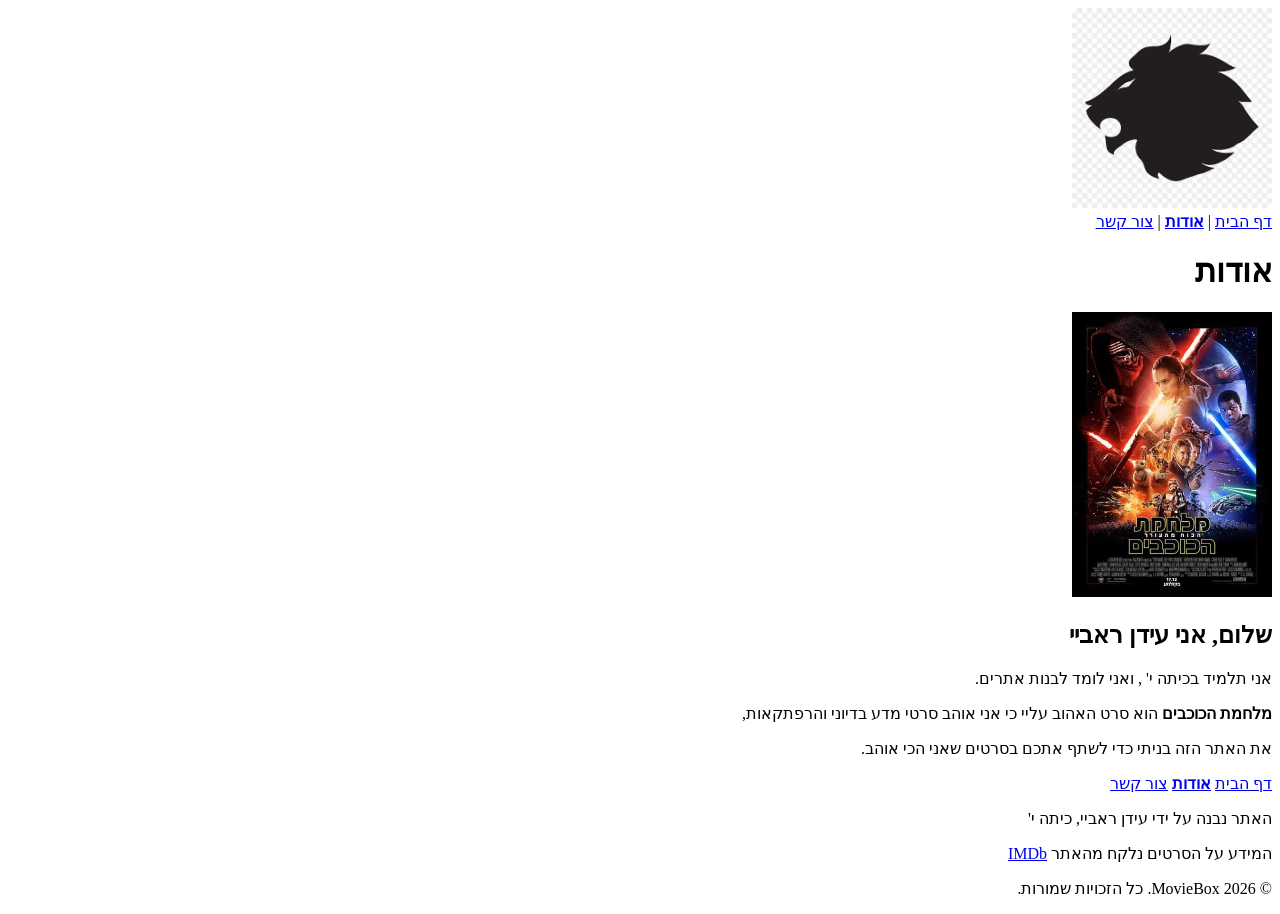
==== about.html @ 925ab683 "Movie-site final" ====
<!DOCTYPE html>
<html lang="he" dir="rtl">
<head>
    <meta charset="UTF-8">
    <meta name="viewport" content="width=device-width, initial-scale=1.0">
    <title>MovieBox - אודות</title>
</head>
<body>
<!-- ==== כותרת עליונה ==== -->
 <header> 
 <a href="index.html">
    <img src="images/logo.png" alt="הלוגו של MovieBox" width="200">
 </a>   
 <nav>
    <a href="index.html">דף הבית</a>  |
   <b> <a href="about.html">אודות</a></b>  |
    <a href="contact.html">צור קשר</a>
 </nav>
 </header>
 <!-- ==== התוכן הראשי ==== -->
  <main>
    <h1>אודות</h1>

    <div class="about">
        <img src="images/me.jpg" alt="התמונה שלי" width="200">
        <h2>שלום, אני <span>עידן ראביי</span></h2>
        <p>אני תלמיד בכיתה י' , ואני לומד לבנות אתרים.</p>
        <p><b>מלחמת הכוכבים</b> הוא סרט האהוב עליי כי אני אוהב סרטי מדע בדיוני והרפתקאות,</p>
        <p>את האתר הזה בניתי כדי לשתף אתכם בסרטים שאני הכי אוהב.</p>
    </div>
  </main>
  <!-- ==== כותרת תחתונה ==== -->
   <footer> 
      <p>
         <a href="index.html">דף הבית</a>
        <b> <a href="about.html">אודות</a></b>
         <a href="contact.html">צור קשר</a>
      </p>
      <p>האתר נבנה על ידי <span>עידן ראביי</span>, כיתה י'</p>
      <p>המידע על הסרטים נלקח מהאתר <a href="https://www.imdb.com/" target="_blank">IMDb</a></p>
      <p>&copy; 2026 MovieBox. כל הזכויות שמורות.</p>
   </footer>
</body>
</html>
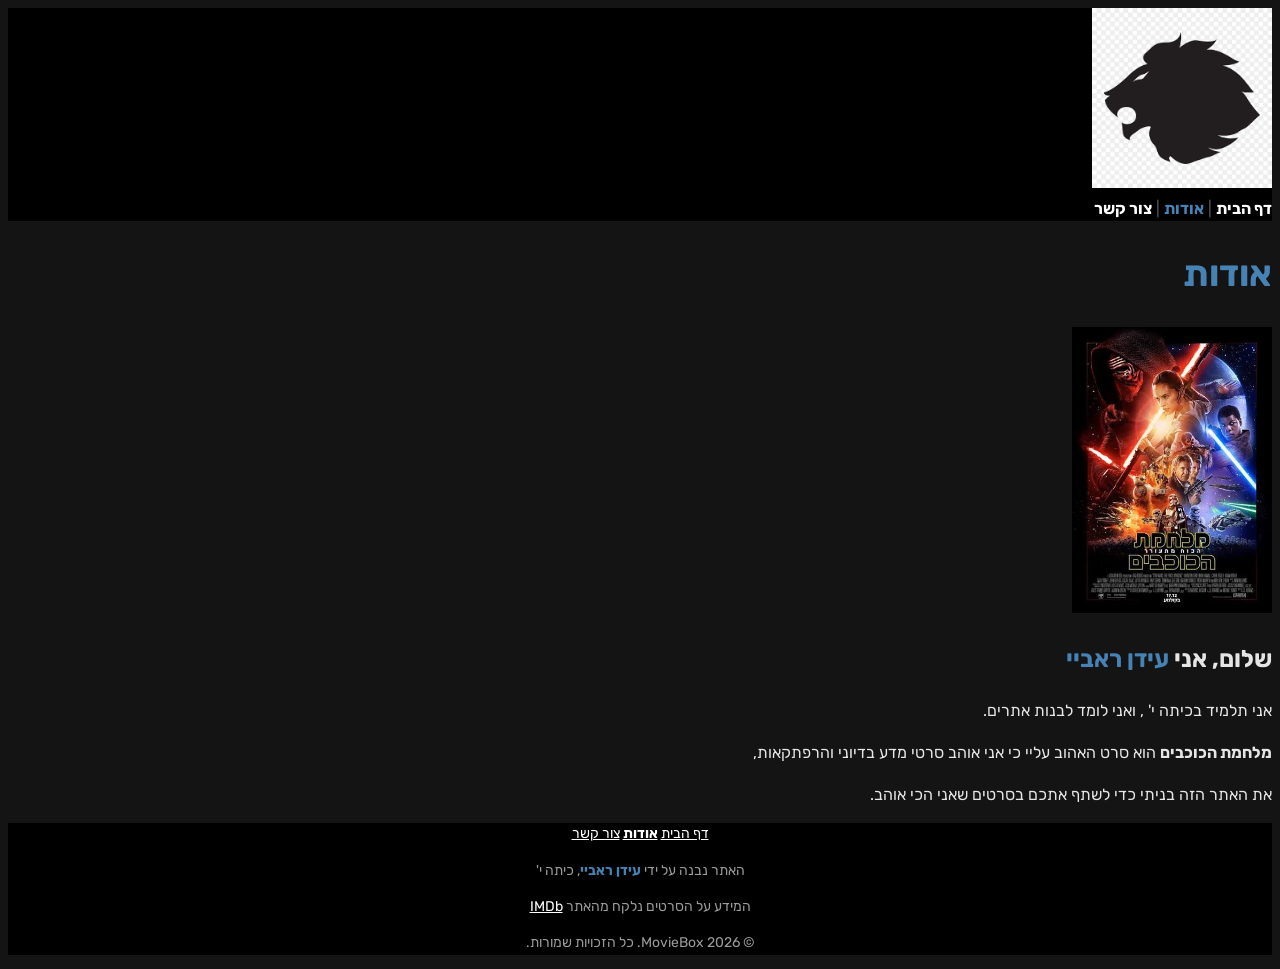
==== commit 3282c311: "מעבדה 3#" ====
--- a/about.html
+++ b/about.html
@@ -4,16 +4,18 @@
     <meta charset="UTF-8">
     <meta name="viewport" content="width=device-width, initial-scale=1.0">
     <title>MovieBox - אודות</title>
+    <link href="https://fonts.googleapis.com/css2?family=Rubik:wght@400;700&display=swap" rel="stylesheet">
+    <link rel="stylesheet" href="css/style.css">
 </head>
 <body>
 <!-- ==== כותרת עליונה ==== -->
  <header> 
  <a href="index.html">
-    <img src="images/logo.png" alt="הלוגו של MovieBox" width="200">
+    <img src="images/logo.png" alt="הלוגו של MovieBox">
  </a>   
  <nav>
     <a href="index.html">דף הבית</a>  |
-   <b> <a href="about.html">אודות</a></b>  |
+   <b> <a href="about.html" class="active">אודות</a></b>  |
     <a href="contact.html">צור קשר</a>
  </nav>
  </header>
@@ -22,7 +24,7 @@
     <h1>אודות</h1>
 
     <div class="about">
-        <img src="images/me.jpg" alt="התמונה שלי" width="200">
+        <img src="images/me.jpg" alt="התמונה שלי">
         <h2>שלום, אני <span>עידן ראביי</span></h2>
         <p>אני תלמיד בכיתה י' , ואני לומד לבנות אתרים.</p>
         <p><b>מלחמת הכוכבים</b> הוא סרט האהוב עליי כי אני אוהב סרטי מדע בדיוני והרפתקאות,</p>
--- a/css/style.css
+++ b/css/style.css
@@ -0,0 +1,124 @@
+
+
+/* ===== כל האתר ===== */
+body {
+    background-color: #141414;
+}
+
+body {
+    font-family: "Rubik", Arial, sans-serif;
+    background-color: #141414;
+    color: #e5e5e5;
+    line-height: 1.6;
+}
+
+h1 {
+    color: steelblue;
+    font-size: 36px;
+
+}
+
+a:hover {
+    color: yellow;
+}
+
+
+
+/* ===== כותרת עליונה ===== */
+header {
+    background-color: #000000;
+}
+
+    header img {
+        width: 180px;
+    }
+
+nav a {
+    color: #ffffff;
+    font-weight: bold;
+    text-decoration: none;
+}
+
+a.active {
+    color: steelblue;
+}
+
+nav {
+    color: #555555;
+}
+
+a:hover {
+    color: yellow;
+}
+
+
+
+/* ===== כרטיסי הסרטים ===== */
+.movie h2 a {
+    color: steelblue;
+    font-size: 24px;
+}
+
+.movie h2 {
+    color: steelblue;
+    font-size: 24px;
+}
+
+.movie span {
+    color: #9a9a9a;
+    font-weight: bold;
+}
+
+.movie a {
+    color: steelblue;
+}
+
+.movie img {
+    width: 200px;
+}
+
+a:hover {
+    color: yellow;
+}
+
+.movie h2 a:hover {
+    color: yellow;
+}
+
+
+
+/* ===== עמוד אודות ===== */
+.about img {
+    width: 200px;
+}
+
+.about h2 span {
+    color: steelblue;
+}
+
+a:hover {
+    color: yellow;
+}
+
+
+
+/* ===== כותרת תחתונה ===== */
+footer {
+    background-color: #000000;
+    color: #9a9a9a;
+    text-align: center;
+    font-size: 14px;
+}
+
+    footer a {
+        color: #ffffff;
+    }
+
+    footer span {
+        color: steelblue;
+        font-weight: bold;
+    }
+
+a:hover {
+    color: yellow;
+}
